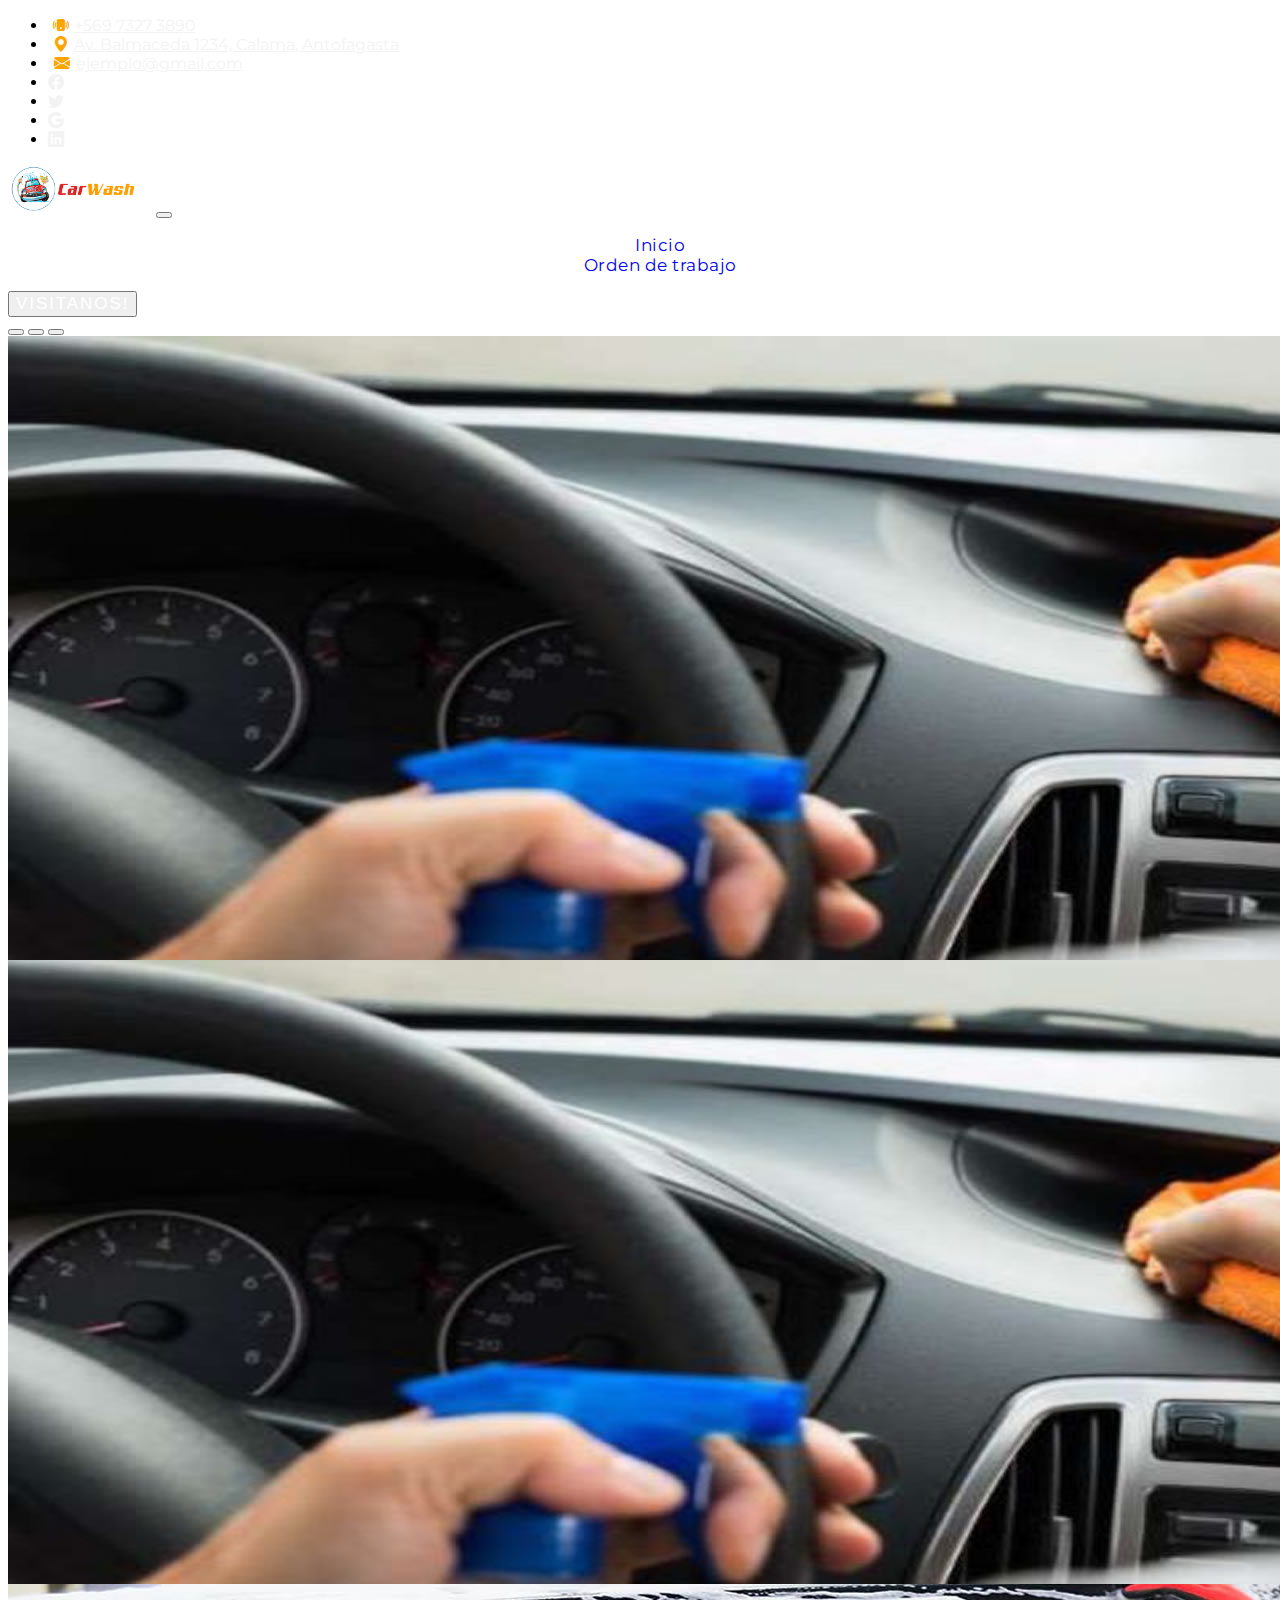
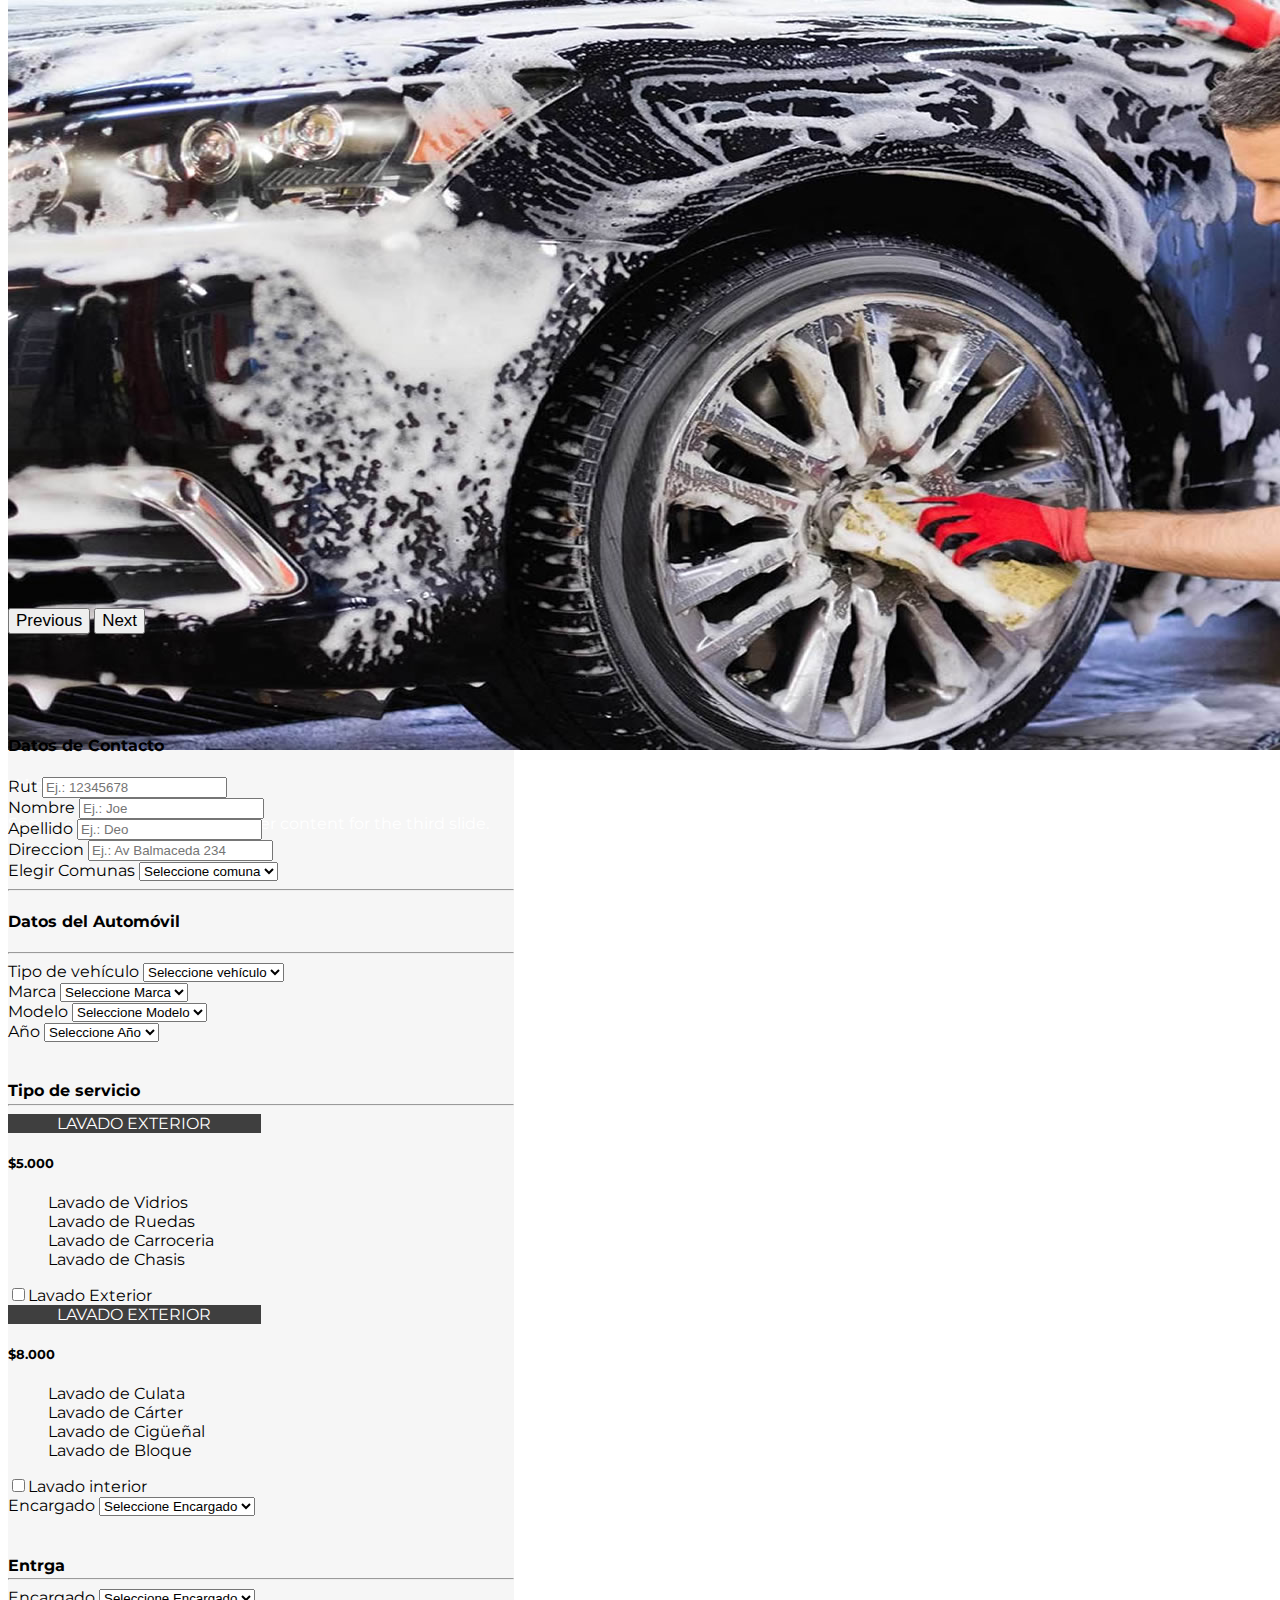
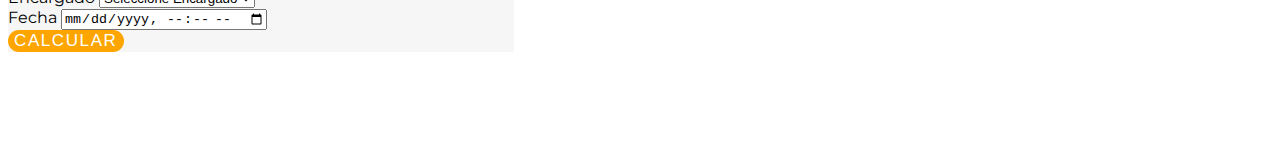
==== ordendetrabajo.html @ f1c0a1e4 "Subiendo proyecto superCArwash a github" ====
<!doctype html>
<html lang="es">
  <head>
    <!-- Required meta tags -->
    <meta charset="utf-8">
    <meta name="viewport" content="width=device-width, initial-scale=1">

    <!-- Bootstrap CSS -->
    <link href="https://cdn.jsdelivr.net/npm/bootstrap@5.0.0-beta2/dist/css/bootstrap.min.css" rel="stylesheet" integrity="sha384-BmbxuPwQa2lc/FVzBcNJ7UAyJxM6wuqIj61tLrc4wSX0szH/Ev+nYRRuWlolflfl" crossorigin="anonymous">
    <link rel="stylesheet" href="https://cdn.jsdelivr.net/npm/bootstrap-icons@1.4.0/font/bootstrap-icons.css">
    <link rel="stylesheet" href="https://cdn.jsdelivr.net/npm/bootstrap-icons@1.8.1/font/bootstrap-icons.css">
    <link rel="stylesheet" href="./css/main.css">

    <title>CarWash</title>
  </head>
  <body>
  <!--========================================================== -->
                        <!-- ENCABEZADO -->
  <!--========================================================== -->
    <header class="container-fluid  bg-dark d-flex">
      <div class="navbar-top-panel">
        <div class="navbar-nav me-auto mb-2 mb-lg-0">
            <ul class="list-inline  mb-1">
                <li class="box-inline list-inline-item">
                  <a class="nav-link" href="#"><i class="bi bi-phone-vibrate-fill"></i>+569 7327 3890</a>
                </li>
                <li class="box-inline list-inline-item">
                  <a class="nav-link" href="#"><i class="bi bi-geo-alt-fill"></i>Av. Balmaceda 1234, Calama, Antofagasta</a>
                </li>
                <li class="box-inline list-inline-item">
                  <a class="nav-link" href="#"><i class="bi bi-envelope-fill"></i>ejemplo@gmail.com</a>
                </li>
                <li class="box-inline list-inline-item">
                  <a class="nav-icon" href="#"><i class="bi bi-facebook"></i></a>
                </li>
                <li class="box-inline list-inline-item">
                  <a class="nav-icon" href="#"><i class="bi bi-twitter"></i></a>
                </li>
                <li class="box-inline list-inline-item">
                  <a class="nav-icon" href="#"><i class="bi bi-google"></i></a>
                </li>
                <li class="box-inline list-inline-item">
                  <a class="nav-icon" href="#"><i class="bi bi-linkedin"></i></a>
                </li>
              </ul>
        </div>
      </div>
    </header>

    <nav  class="navbar navbar-light navbar-expand-lg bg-light fixed-top p-2"  id="menu">
        <div class="container-fluid">
          <a class="navbar-brand" href="#">
              <span class="fs-5 text-center fw-bold"><img src="assets/images/logo-default.png" alt=""></span>
          </a>
          <button class="navbar-toggler" type="button" data-bs-toggle="collapse" data-bs-target="#navbarSupportedContent" aria-controls="navbarSupportedContent" aria-expanded="false" aria-label="Toggle navigation">
            <span class="navbar-toggler-icon"></span>
          </button>

          <div class="collapse navbar-collapse" id="navbarSupportedContent">
            <ul class="navbar-nav me-auto p-2 bd-highlight">
              <li class="nav-item me-5 m-0">
                <a class="nav-a" aria-current="page" href="index.html">Inicio</a>
              </li>
              <li class="nav-item">
                <a class="nav-a" href="ordendetrabajo.html">Orden de trabajo</a>
              </li>
            </ul>
            <form class="d-flex">
              <button class="btn btn-warning rounded-pill border-0" type="button">Visitanos!</button>
            </form>
          </div>

        </div>
      </nav>

    <!--========================================================== -->
                        <!-- SLIDER DE IMAGENES-->
    <!--========================================================== -->
    
    <div id="carouselExampleCaptions" class="carousel slide" data-bs-ride="carousel">
      <div class="carousel-indicators">
        <button type="button" data-bs-target="#carouselExampleCaptions" data-bs-slide-to="0" class="active" aria-current="true" aria-label="Slide 1"></button>
        <button type="button" data-bs-target="#carouselExampleCaptions" data-bs-slide-to="1" aria-label="Slide 2"></button>
        <button type="button" data-bs-target="#carouselExampleCaptions" data-bs-slide-to="2" aria-label="Slide 3"></button>
      </div>
      <div class="carousel-inner">
        <div class="carousel-item active">
          <img src="/assets/images/swiper-slide-2.jpg" class="d-block w-100" alt="...">
          <div class="carousel-caption d-none d-md-block">
            <h5>First slide label</h5>
            <p>Some representative placeholder content for the first slide.</p>
          </div>
        </div>
        <div class="carousel-item">
          <img src="/assets/images/swiper-slide-2.jpg" class="d-block w-100" alt="...">
          <div class="carousel-caption d-none d-md-block">
            <h5>Second slide label</h5>
            <p>Some representative placeholder content for the second slide.</p>
          </div>
        </div>
        <div class="carousel-item">
          <img src="/assets/images/swiper-slide-3.jpg" class="d-block w-100" alt="...">
          <div class="carousel-caption d-none d-md-block">
            <h5>Third slide label</h5>
            <p>Some representative placeholder content for the third slide.</p>
          </div>
        </div>
      </div>
      <button class="carousel-control-prev" type="button" data-bs-target="#carouselExampleCaptions" data-bs-slide="prev">
        <span class="carousel-control-prev-icon" aria-hidden="true"></span>
        <span class="visually-hidden">Previous</span>
      </button>
      <button class="carousel-control-next" type="button" data-bs-target="#carouselExampleCaptions" data-bs-slide="next">
        <span class="carousel-control-next-icon" aria-hidden="true"></span>
        <span class="visually-hidden">Next</span>
      </button>
    </div>

 
      
      
      
      <!--========================================================== -->
                            <!-- CONTENEDOR DEL FORMULARIO -->
      <!--========================================================== -->

        <section class="d-flex justify-content-center">
              <div class="card col-sm-6 p-4 border-radius-sm titulo-formulario">
                <div class="mb-3">
                  <h4>Datos de Contacto</h4>
              </div>
                <div class="mb-2">
                <form>
                    <div class="mb-2">
                        <label for="rut">Rut</label>
                        <input type="text" class="form-control" id="rut" placeholder="Ej.: 12345678">
                    </div>

                    <div class="mb-2">
                        <label for="nombre">Nombre</label>
                        <input type="text" class="form-control" id="nombre" placeholder="Ej.: Joe">
                    </div>

                    <div class="mb-2">
                        <label for="apellido">Apellido</label>
                        <input type="text" class="form-control" id="apellido" placeholder="Ej.: Deo">
                    </div>
                
                    <div class="mb-2">
                        <label for="direccion">Direccion</label>
                        <input type="text" class="form-control" id="direccion" placeholder="Ej.: Av Balmaceda 234">
                    </div>

                    <div class="mb-2">             
                      <label for="floatingSelect">Elegir Comunas</label>
                      <select class="form-control" id="floatingSelect" aria-label="Floating label select example">
                        <option selected>Seleccione comuna</option>
                        <option value="1">Las condes</option>
                        <option value="2">Vitacuna</option>
                        <option value="3">Providencia</option>
                        <option value="3">Renca</option>
                        <option value="3">Santiago</option>
                      </select>
                    </div>

                    <div class="mb-3">
                      <hr>
                      <h4>Datos del Automóvil</h4>
                      <hr>
                    </div>
                    
                    <div class="mb-2">             
                      <label for="floatingSelect">Tipo de vehículo</label>
                      <select class="form-control" id="floatingSelect" aria-label="Floating label select example">
                        <option selected>Seleccione vehículo</option>
                        <option value="1">Furgón</option>
                        <option value="2">Automóvil</option>
                        <option value="3">Camioneta</option>
                        <option value="3">Moto</option>
                      </select>
                    </div>

                  <div class="mb-2">             
                    <label for="floatingSelect">Marca</label>
                    <select class="form-control" id="floatingSelect" aria-label="Floating label select example">
                      <option selected>Seleccione Marca</option>
                      <option value="1">Suzukigón</option>
                      <option value="2">Hyundai</option>
                      <option value="3">Audi</option>
                      <option value="3">Moto</option>
                      <option value="3">Honda</option>
                      <option value="3">Ford</option>
                      <option value="3">Fiat</option>
                      <option value="3">Ferrari</option>
                      <option value="3">Fiat</option>
                      <option value="3">Dodge</option>
                      <option value="3">Citroen</option>
                      <option value="3">BMW</option>
                    </select>
                  </div>

                  <div class="mb-2">             
                    <label for="floatingSelect">Modelo</label>
                    <select class="form-control" id="floatingSelect" aria-label="Floating label select example">
                      <option selected>Seleccione Modelo</option>
                      <option value="1">Suzukigón</option>
                      <option value="2">Spark</option>
                      <option value="3">Soul</option>
                      <option value="3">Vitara</option>
                      <option value="3">Accent</option>
                      <option value="3">A5</option>
                      <option value="3">Civic</option>
                      <option value="3">Ranger</option>
                      <option value="3">Palio</option>
                      <option value="3">Roma</option>
                      <option value="3">Ram</option>
                      <option value="3">C4</option>
                      <option value="3">Serie 3</option>
                      <option value="3">Giulietta</option>
                      <option value="3">Wrangle</option>
                      <option value="3">Serie 3</option>
                    </select>
                  </div>

                  <div class="mb-2">             
                    <label for="floatingSelect">Año</label>
                    <select class="form-control" id="floatingSelect" aria-label="Floating label select example">
                      <option selected>Seleccione Año</option>
                      <option value="1">2022</option>
                      <option value="2">2021</option>
                      <option value="3">2020</option>
                      <option value="3">2019</option>
                      <option value="3">2018</option>
                      <option value="3">2017</option>
                      <option value="3">2016</option>
                      <option value="3">2015</option>
                      <option value="3">2014</option>
                      <option value="3">2013</option>
                      <option value="3">2012</option>
                      <option value="3">2011</option>
                      <option value="3">2010 3</option>
                      <option value="3">2009</option>
                      <option value="3">2007</option>
                      <option value="3">2006</option>
                      <option value="3">2005</option>
                      <option value="3">2004</option>
                      <option value="3">2003</option>
                    </select>
                  </div>
                  
                    
                    <div class="mb-3">
                      <h4 class="dato">Tipo de servicio</h4>
                      <hr>
                    </div>

                    <div class="card border-dark mb-3 card-izq" style="max-width: 18rem;">
                      <div class="card-header">LAVADO EXTERIOR</div>
                      <div class="card-body text-dark">
                        <h5 class="card-title">$5.000</h5>
                        <ul class="card-text">
                          <li>Lavado de Vidrios</li> 
                          <li>Lavado de Ruedas</li> 
                          <li>Lavado de Carroceria</li> 
                          <li>Lavado de Chasis</li> 
                        </ul>
                        <input type="checkbox" value="Lavado Exterior" name="lav_exterior" id="exterior">Lavado Exterior
                      </div>
                    </div>

                    <div class="card border-dark mb-3 card-der" style="max-width: 18rem;">
                      <div class="card-header">LAVADO EXTERIOR</div>
                      <div class="card-body text-dark">
                        <h5 class="card-title">$8.000</h5>
                        <ul class="card-text">
                          <li>Lavado de Culata</li> 
                          <li>Lavado de Cárter</li> 
                          <li>Lavado de Cigüeñal</li> 
                          <li>Lavado de Bloque</li> 
                        </ul>
                        <input type="checkbox" value="Lavado Interior" name="lav_exterior" id="motor">Lavado interior
                      </div>
                    </div>

                    
                    <div class="mb-2">             
                      <label for="floatingSelect">Encargado</label>
                      <select class="form-control" id="floatingSelect" aria-label="Floating label select example">
                        <option selected>Seleccione Encargado</option>
                        <option value="1">Margarita Fultong</option>
                        <option value="2">Joe Doe</option>
                        <option value="3">Mike Riper</option>
                      </select>
                    </div>
                    
                    <div class="mb-3">
                      <h4 class="dato">Entrga</h4>
                      <hr>
                    </div>
                    
                    <div class="mb-2">             
                      <label for="floatingSelect">Encargado</label>
                      <select class="form-control" id="floatingSelect" aria-label="Floating label select example">
                        <option selected>Seleccione Encargado</option>
                        <option value="1">Margarita Fultong</option>
                        <option value="2">Joe Doe</option>
                        <option value="3">Mike Riper</option>
                      </select>
                    </div>

                    <div class="mb-2">
                      <label for="direccion">Fecha</label>
                      <input type="datetime-local" class="form-control" id="datetime" placeholder="Ej.: 02/02/22">
                  </div>

                    <div class="mb-2">
                        <button class="btn button-block button-primary boton-calcular" type="button" onclick="validate()">Calcular</button>
                    </div>
                  </form>
                </div>    
              </div>
        </section>

    

        <!--========================================================== -->
                                <!--FOOTER-->
        <!--========================================================== -->



    
    <script src="https://cdn.jsdelivr.net/npm/bootstrap@5.0.0-beta2/dist/js/bootstrap.bundle.min.js" integrity="sha384-b5kHyXgcpbZJO/tY9Ul7kGkf1S0CWuKcCD38l8YkeH8z8QjE0GmW1gYU5S9FOnJ0" crossorigin="anonymous"></script> 
    <!-- <script src="https://unpkg.com/typewriter-effect@latest/dist/core.js"></script> -->
    <script src="assets/js/validaciones.js"></script>
  </body>
</html>
---- css/main.css ----
/*===============Propiedades Globales================*/
@import url('https://fonts.googleapis.com/css2?family=Montserrat&display=swap');


body {
    font-family: 'Montserrat', sans-serif;
    overflow-x: hidden;
}

.bi-phone-vibrate-fill {
    margin-left: 5px;
    padding-right: 5px;
    color: orange;
}

.bi-geo-alt-fill {
    padding: 5px;
    color: orange;
}

.bi-envelope {
    padding: 5px;
    color: orange;
}

.bi-envelope-fill {  
    padding: 6px;
    color: orange;
}


/*===================NAV-LINK==========================*/

.nav-link  {
    color: #f3f3f3;
      
}

/* nav .nav-item a {
    
} */


 a:hover {
    color: orange;
}

.nav-icon{
    text-decoration: none;
    color: #f3f3f3;
    display: flex;
    flex-flow: column;
    flex-wrap: wrap;
}

/* .bi-linkedin {
    
} */

/*===================BOTON==========================*/
.rounded-pill {
    color: #ffffff;
    text-transform: uppercase;
    text-align: center;
    letter-spacing: 0.12rem;
}

.rounded-pill:hover {
    background-color: #2c20c0;
    color: #ffffff;
    font-size: 19px;
}

.linea {
    flex-direction: row;
    
}


/*===================MENU==========================*/

 #menu {
    position: sticky;
 }

 #menu a, button{
     font-size: 17px !important;
     font-weight: 400;
     text-decoration: none;

    
 }

 #menu img {
    height: 50px;
    position: relative;
    width: 300;
}


/*===================TEXTDESCORATION==========================*/
 .nav-item {
     color: white;
     justify-content: space-around;
     display: flex;
     align-items: flex-end;
     flex-direction: row;
     padding-left: 27px;


    
    min-width: 6px;
    display: flex;
    align-items: center;
    justify-content: space-around;
    margin: auto;
 }

.nav-item {
    position: relative;
    text-decoration: none;
    font-weight: bold;
    
    letter-spacing: 0.5px;
    padding: 0 10px;
}

.nav-item:after {
    content: '';
    position: absolute;
    
    background-color: orange;
    height: 3px;
    width: 0;
    left: 0;
    bottom: -10px;
    transition: 0.3s;
}

.nav-item:hover:after {
    width: 100%;
 }

/*===================SLIDER DE IMAGENES==========================*/

.carousel-item {
    max-height:39rem !important;
    background: #777;
    color: #ffffff;
    height: 75vh;
    min-height: 300px;
}

.boton-carusel {
    background: #2c20c0;
    border: none;
    text-transform: uppercase;
    letter-spacing: 0.25rem;
    text-align: center;
    color: #ffffff;
    font-size: 12px;
}

.boton-carusel:hover {
    background: orange;
    border: none;
    color: #ffffff;
    font-size: 12px;
}

.color-text {
    color:  white;
    font-weight: bold;
    font-size: 20px;
    background-color: #2c20c0;
    
}
 
.color-h5 {
    color: white;
    font-weight: bold;
    font-size: 30px;
    background: #2c20c0;
    
}


/*===================SECCION NUESTRO EQUIPO IMAGEN==========================*/



/* #img-equipo{
    max-height:30rem !important;
    width:50%;
} */


/*===================SECCION NUESTRO EQUIPO MAPA==========================*/
#local {
    margin-top:50px;
    background-color: #f3f3f3;
    display:flex;
    justify-content: center; 
    padding-bottom: 300px; 
}

.mapa {
    background: url(../img/mapa.png);
    width:100%;
    height:500px;
}


.wrapper-local {
    width:50%;
    margin-left:100px;
    padding-top:150px;
}


/*===========================SECCION EQUIPO MIAMI==================================*/
#numeros-local{
    margin:0 !important;
    padding:0 !important;
}
#numeros-local div {
    padding: 0 20px 0 0;   
    text-align:left;
    height:48px;
}

#numeros-local div:not(:last-child) {
    border-right: 2px solid #adadad;
  }
#numeros-local div:not(:first-child) {
    padding-left:20px;
  }

#numeros-local p{
    margin:0;
}

/*=========================CONTACTOS BACKGROUND================================*/

#bg-contactos{
    position:relative;
    top: -110px;
} 

 #seccion-contacto{
    background-color: #ecedf0;
    max-height:900px;
    position:relative;
}

/*=========================CONTACTOS FORMULARIO================================*/

/* #contenedor-formulario{
    flex-direction: column;
    justify-content: space-between;
    position:absolute;
    left:50%;
    top:45%;
    transform: translate(-50%, -50%);
    background: #fbfafa;
    border-radius:5px;
    
} */

.titulo-formulario {
    border-bottom: #1b2a4e;
    background: #e7e6e65b;
    width: 40%;
    margin: 8vw 0px 8vw 0;
}

.dato {
    position: relative;
    top: 18px;
}

.card-title {
    text-align: left;
    font-weight: bold;
}

li {
    position: relative;
    text-align: left;
}

.card-body {
    background-color: #0000;
    flex-direction: column;
}

.card-header {
    text-align: center;
    background-color: #3f3f3f;
    color: white;
    

}

.card-izq {
    position: relative;
    justify-content: space-between;
    width: 50%;
}

.card-der {
    position: relative;
    justify-content: space-between;
    width: 50%;
}

.card-text{
    list-style: none;

}

.boton-calcular {
    background: orange;
    border: none;
    border-radius: 1.25rem;
    text-transform: uppercase;
    letter-spacing: 0.10rem;
    text-align: center;
    color: #ffffff;
    font-size: 12px;
}

.boton-calcular:hover {
    background: #2c20c0;
    color: #ffffff;
    font-size: 12px;
}





/*=========================FOOTER================================*/

footer {
    background: #1b2a4e;
    min-height: 100px;;
}
footer p{
    color:#f3f3f3;
    text-align:center;
}
#iconos  i {
    font-size: 26px;
    padding: 0 8px;
    color:#f3f3f3;
}

/*=========================MEDIA QUERIES PANTALLA ANCHA================================*/

@media (max-width:1200px){
    #intro, #equipo {
        width:90% !important;
        margin:auto;
    }
  
    #local {
        flex-wrap: wrap;
        padding-top:30px;
   }
   .wrapper-local {
    width:90%;
    margin:auto;
    padding-top:50px;    
   }
 
}
/*=========================MEDIA QUERIES PANTALLA SM================================*/


@media (max-width:768px) {

    #intro, #equipo{
        width:90% !important;
        margin:auto;
    }

    
    #img-equipo{
        max-height:20rem !important;
        width:90%;
    }
    .wrapper-local {
        width:90%;
        margin:auto;
        padding-top:50px;    
    }
    #local {
        flex-wrap: wrap;
    }
    .mapa img {
        width:100%;
        height:auto;
    }
    #bg-contactos{
        top: -120px;
    }


}
/*=========================MEDIA QUERIES PANTALLA EXTRA-SM================================*/


@media (max-width: 576px) {
    #servicios-fila-2 {
        width:100% !important;
    }
    #servicios-fila-1 {
        width:100% !important;
    }

    .icono-wrap{
        flex-wrap:wrap !important;
        justify-content: center !important;
        text-align: center;
    }
}
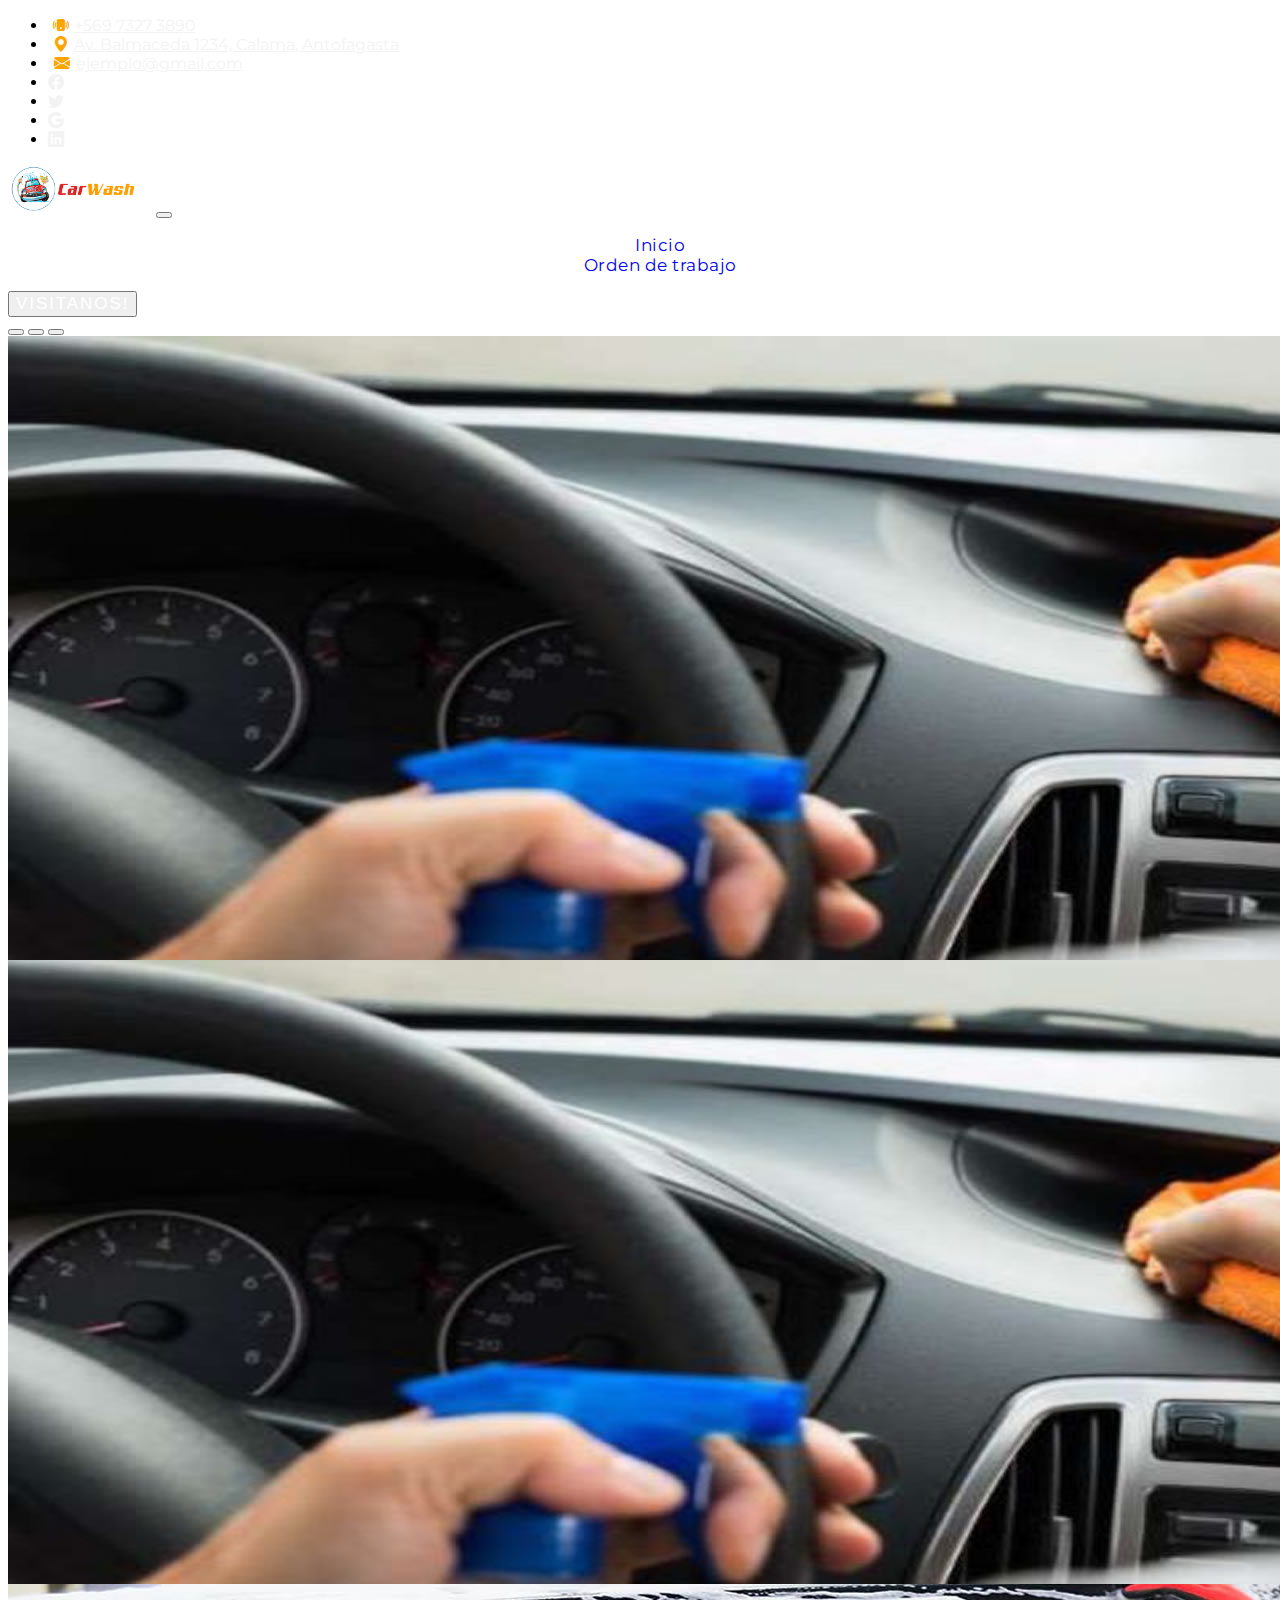
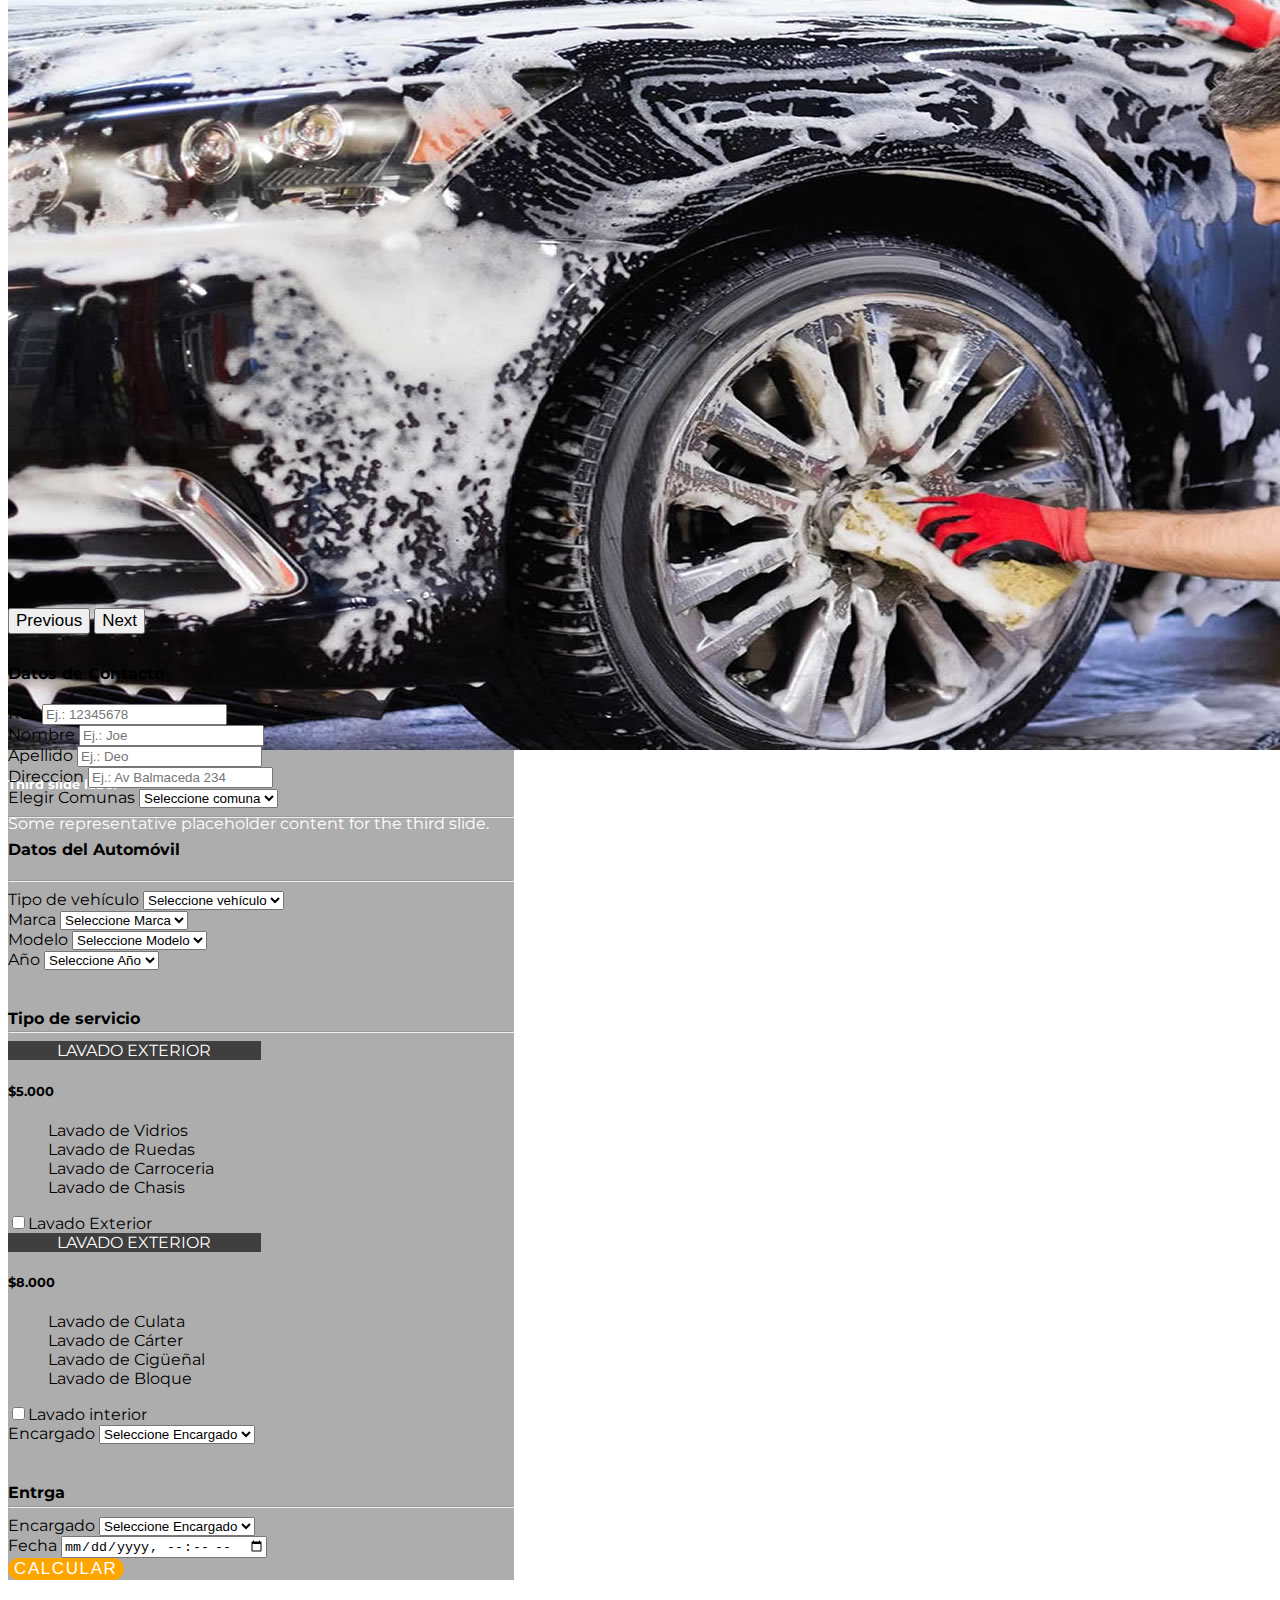
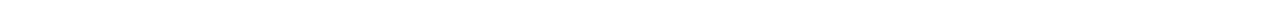
==== commit e5ca6d8a: "actualizaciones de la orden de trabajo" ====
--- a/ordendetrabajo.html
+++ b/ordendetrabajo.html
@@ -9,7 +9,7 @@
     <link href="https://cdn.jsdelivr.net/npm/bootstrap@5.0.0-beta2/dist/css/bootstrap.min.css" rel="stylesheet" integrity="sha384-BmbxuPwQa2lc/FVzBcNJ7UAyJxM6wuqIj61tLrc4wSX0szH/Ev+nYRRuWlolflfl" crossorigin="anonymous">
     <link rel="stylesheet" href="https://cdn.jsdelivr.net/npm/bootstrap-icons@1.4.0/font/bootstrap-icons.css">
     <link rel="stylesheet" href="https://cdn.jsdelivr.net/npm/bootstrap-icons@1.8.1/font/bootstrap-icons.css">
-    <link rel="stylesheet" href="./css/main.css">
+    <link rel="stylesheet" href="./assets/css/main.css">
 
     <title>CarWash</title>
   </head>
@@ -50,7 +50,7 @@
     <nav  class="navbar navbar-light navbar-expand-lg bg-light fixed-top p-2"  id="menu">
         <div class="container-fluid">
           <a class="navbar-brand" href="#">
-              <span class="fs-5 text-center fw-bold"><img src="assets/images/logo-default.png" alt=""></span>
+              <span class="fs-5 text-center fw-bold"><img src="./assets/images/logo-default.png" alt=""></span>
           </a>
           <button class="navbar-toggler" type="button" data-bs-toggle="collapse" data-bs-target="#navbarSupportedContent" aria-controls="navbarSupportedContent" aria-expanded="false" aria-label="Toggle navigation">
             <span class="navbar-toggler-icon"></span>
@@ -85,21 +85,21 @@
       </div>
       <div class="carousel-inner">
         <div class="carousel-item active">
-          <img src="/assets/images/swiper-slide-2.jpg" class="d-block w-100" alt="...">
+          <img src="./assets/images/swiper-slide-2.jpg" class="d-block w-100" alt="...">
           <div class="carousel-caption d-none d-md-block">
             <h5>First slide label</h5>
             <p>Some representative placeholder content for the first slide.</p>
           </div>
         </div>
         <div class="carousel-item">
-          <img src="/assets/images/swiper-slide-2.jpg" class="d-block w-100" alt="...">
+          <img src="./assets/images/swiper-slide-2.jpg" class="d-block w-100" alt="...">
           <div class="carousel-caption d-none d-md-block">
             <h5>Second slide label</h5>
             <p>Some representative placeholder content for the second slide.</p>
           </div>
         </div>
         <div class="carousel-item">
-          <img src="/assets/images/swiper-slide-3.jpg" class="d-block w-100" alt="...">
+          <img src="./assets/images/swiper-slide-3.jpg" class="d-block w-100" alt="...">
           <div class="carousel-caption d-none d-md-block">
             <h5>Third slide label</h5>
             <p>Some representative placeholder content for the third slide.</p>
@@ -332,6 +332,7 @@
     
     <script src="https://cdn.jsdelivr.net/npm/bootstrap@5.0.0-beta2/dist/js/bootstrap.bundle.min.js" integrity="sha384-b5kHyXgcpbZJO/tY9Ul7kGkf1S0CWuKcCD38l8YkeH8z8QjE0GmW1gYU5S9FOnJ0" crossorigin="anonymous"></script> 
     <!-- <script src="https://unpkg.com/typewriter-effect@latest/dist/core.js"></script> -->
-    <script src="assets/js/validaciones.js"></script>
+    <script src="./assets/js/validaciones.js"></script>
+    <script src="./assets/js/core.min.js"></script>
   </body>
 </html>--- a/assets/css/main.css
+++ b/assets/css/main.css
@@ -0,0 +1,393 @@
+
+/*===============Propiedades Globales================*/
+@import url('https://fonts.googleapis.com/css2?family=Montserrat&display=swap');
+
+
+body {
+    font-family: 'Montserrat', sans-serif;
+    overflow-x: hidden;
+}
+
+.bi-phone-vibrate-fill {
+    margin-left: 5px;
+    padding-right: 5px;
+    color: orange;
+}
+
+.bi-geo-alt-fill {
+    padding: 5px;
+    color: orange;
+}
+
+.bi-envelope {
+    padding: 5px;
+    color: orange;
+}
+
+.bi-envelope-fill {  
+    padding: 6px;
+    color: orange;
+}
+
+
+/*===================NAV-LINK==========================*/
+
+.nav-link  {
+    color: #f3f3f3;
+      
+}
+
+/* nav .nav-item a {
+    
+} */
+
+
+ a:hover {
+    color: orange;
+}
+
+.nav-icon{
+    text-decoration: none;
+    color: #f3f3f3;
+    display: flex;
+    flex-flow: column;
+    flex-wrap: wrap;
+}
+
+/* .bi-linkedin {
+    
+} */
+
+/*===================BOTON==========================*/
+.rounded-pill {
+    color: #ffffff;
+    text-transform: uppercase;
+    text-align: center;
+    letter-spacing: 0.12rem;
+}
+
+.rounded-pill:hover {
+    background-color: #2c20c0;
+    color: #ffffff;
+    font-size: 19px;
+}
+
+.linea {
+    flex-direction: row;
+    
+}
+
+
+/*===================MENU==========================*/
+
+ #menu {
+    position: sticky;
+ }
+
+ #menu a, button{
+     font-size: 17px !important;
+     font-weight: 400;
+     text-decoration: none;
+
+    
+ }
+
+ #menu img {
+    height: 50px;
+    position: relative;
+    width: 300;
+}
+
+
+/*===================TEXTDESCORATION==========================*/
+ .nav-item {
+     color: white;
+     justify-content: space-around;
+     display: flex;
+     align-items: flex-end;
+     flex-direction: row;
+     padding-left: 27px;
+
+
+    
+    min-width: 6px;
+    display: flex;
+    align-items: center;
+    justify-content: space-around;
+    margin: auto;
+ }
+
+.nav-item {
+    position: relative;
+    text-decoration: none;
+    font-weight: bold;
+    
+    letter-spacing: 0.5px;
+    padding: 0 10px;
+}
+
+.nav-item:after {
+    content: '';
+    position: absolute;
+    
+    background-color: orange;
+    height: 3px;
+    width: 0;
+    left: 0;
+    bottom: -10px;
+    transition: 0.3s;
+}
+
+.nav-item:hover:after {
+    width: 100%;
+ }
+
+/*===================SLIDER DE IMAGENES==========================*/
+
+.carousel-item {
+    max-height:39rem !important;
+    background: #777;
+    color: #ffffff;
+    height: 75vh;
+    min-height: 300px;
+}
+
+.boton-carusel {
+    background: #2c20c0;
+    border: none;
+    text-transform: uppercase;
+    letter-spacing: 0.25rem;
+    text-align: center;
+    color: #ffffff;
+    font-size: 12px;
+}
+
+.boton-carusel:hover {
+    background: orange;
+    border: none;
+    color: #ffffff;
+    font-size: 12px;
+}
+
+.color-text {
+    color:  white;
+    font-weight: bold;
+    font-size: 20px;
+    background-color: #2c20c0;
+    
+}
+ 
+.color-h5 {
+    color: white;
+    font-weight: bold;
+    font-size: 30px;
+    background: #2c20c0;
+    
+}
+
+
+/*===================SECCION NUESTRO EQUIPO IMAGEN==========================*/
+
+
+
+/* #img-equipo{
+    max-height:30rem !important;
+    width:50%;
+} */
+
+
+/*===================SECCION NUESTRO EQUIPO MAPA==========================*/
+#local {
+    margin-top:50px;
+    background-color: #f3f3f3;
+    display:flex;
+    justify-content: center; 
+    padding-bottom: 300px; 
+}
+
+.mapa {
+    background: url(../img/mapa.png);
+    width:100%;
+    height:500px;
+}
+
+
+.wrapper-local {
+    width:50%;
+    margin-left:100px;
+    padding-top:150px;
+}
+
+
+
+#bg-contactos{
+    position:relative;
+    top: -110px;
+} 
+
+ #seccion-contacto{
+    background-color: #ecedf0;
+    max-height:900px;
+    position:relative;
+}
+
+
+
+.titulo-formulario {
+    background: #adadad;
+    width: 40%;
+    margin: 30px 0px 30px 0;
+}
+
+.dato {
+    position: relative;
+    top: 18px;
+}
+
+.card-title {
+    text-align: left;
+    font-weight: bold;
+}
+
+li {
+    position: relative;
+    text-align: left;
+}
+
+.card-body {
+    background-color: #0000;
+    flex-direction: column;
+}
+
+.card-header {
+    text-align: center;
+    background-color: #3f3f3f;
+    color: white;
+    
+
+}
+
+.card-izq {
+    position: relative;
+    justify-content: space-between;
+    width: 50%;
+}
+
+.card-der {
+    position: relative;
+    justify-content: space-between;
+    width: 50%;
+}
+
+.card-text{
+    list-style: none;
+
+}
+
+.boton-calcular {
+    background: orange;
+    border: none;
+    border-radius: 1.25rem;
+    text-transform: uppercase;
+    letter-spacing: 0.10rem;
+    text-align: center;
+    color: #ffffff;
+    font-size: 12px;
+}
+
+.boton-calcular:hover {
+    background: #2c20c0;
+    color: #ffffff;
+    font-size: 12px;
+}
+
+.card-centro {
+    position: relative;
+    margin: 140px;
+}
+
+
+
+
+/*=========================FOOTER================================*/
+
+footer {
+    background: #1b2a4e;
+    padding: 5px;
+}
+footer p{
+    color:#f3f3f3;
+    text-align:center;
+    line-height: 12px;
+}
+
+
+/*=========================MEDIA QUERIES PANTALLA ANCHA================================*/
+
+@media (max-width:1200px){
+    #intro, #equipo {
+        width:90% !important;
+        margin:auto;
+    }
+  
+    #local {
+        flex-wrap: wrap;
+        padding-top:30px;
+   }
+   .wrapper-local {
+    width:90%;
+    margin:auto;
+    padding-top:50px;    
+   }
+ 
+}
+/*=========================MEDIA QUERIES PANTALLA SM================================*/
+
+
+@media (max-width:768px) {
+
+    #intro, #equipo{
+        width:90% !important;
+        margin:auto;
+    }
+
+    
+    #img-equipo{
+        max-height:20rem !important;
+        width:90%;
+    }
+    .wrapper-local {
+        width:90%;
+        margin:auto;
+        padding-top:50px;    
+    }
+    #local {
+        flex-wrap: wrap;
+    }
+    .mapa img {
+        width:100%;
+        height:auto;
+    }
+    #bg-contactos{
+        top: -120px;
+    }
+
+
+}
+/*=========================MEDIA QUERIES PANTALLA EXTRA-SM================================*/
+
+
+@media (max-width: 576px) {
+    #servicios-fila-2 {
+        width:100% !important;
+    }
+    #servicios-fila-1 {
+        width:100% !important;
+    }
+
+    .icono-wrap{
+        flex-wrap:wrap !important;
+        justify-content: center !important;
+        text-align: center;
+    }
+}